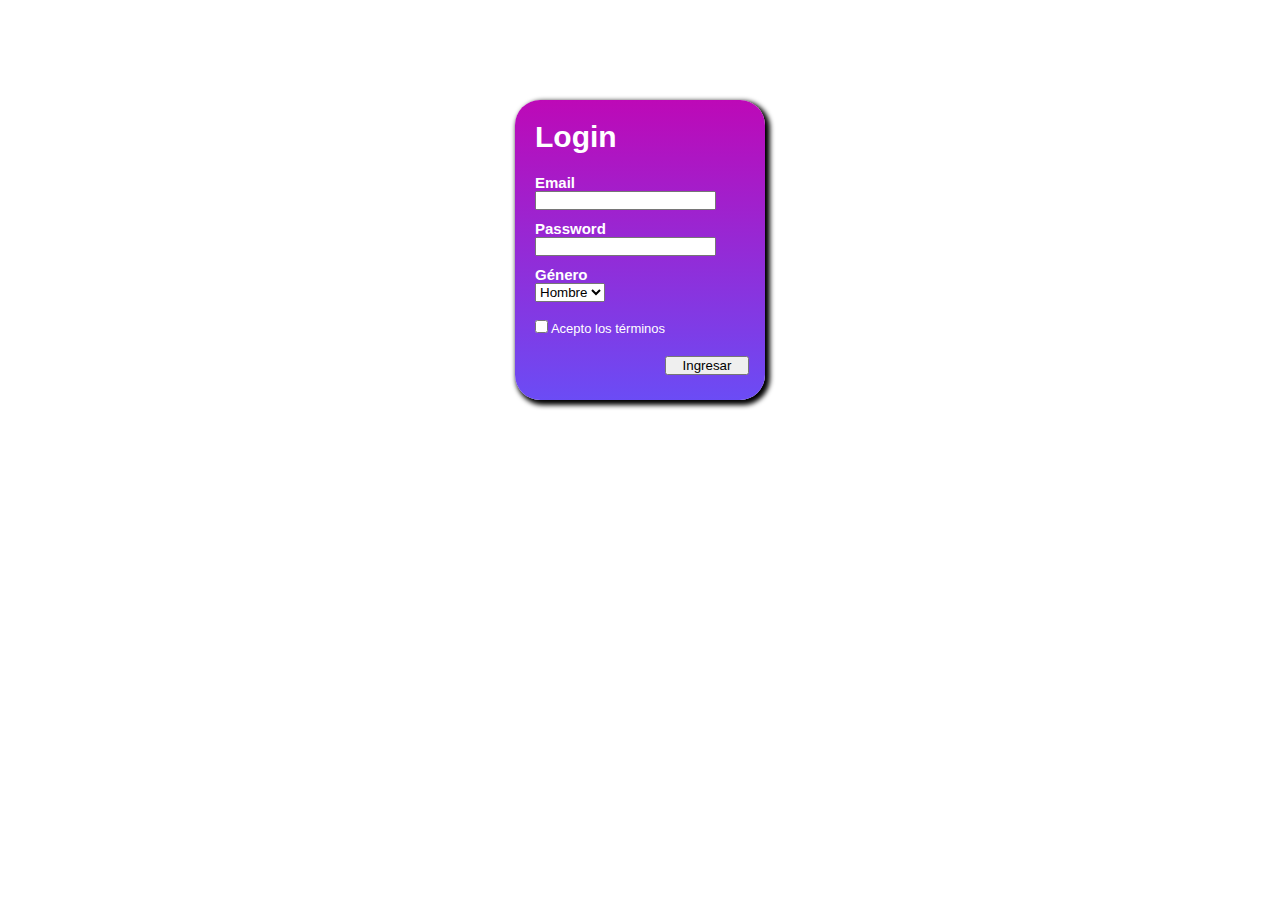
==== ejercicio-2-html-y-css/index.html @ 01e17aec "Listo formulario con HTML y CSS" ====
<!DOCTYPE html>
<html lang="en">
  <head>
    <meta charset="UTF-8" />
    <meta http-equiv="X-UA-Compatible" content="IE=edge" />
    <meta name="viewport" content="width=device-width, initial-scale=1.0" />
    <title>Login</title>
    <link rel="stylesheet" href="styles.css" />
  </head>
  <body>
    <form class="form">
      <h3 class="h3">Login</h3>
      <h4 class="h4">Email</h4>
      <input type="email" />
      <h4 class="h4">Password</h4>
      <input type="password" />
      <h4 class="h4">Género</h4>
      <select>
        <option value="Hombre">Hombre</option>
        <option value="Mujer">Mujer</option>
        <option value="Otro">Otro</option>
      </select>
      <br />
      <br />
      <div class="p">
        <input type="checkbox" />
        <label for="">Acepto los términos</label>
      </div>
      <input class="boton" type="button" value="Ingresar" />
    </form>
  </body>
</html>
---- ejercicio-2-html-y-css/styles.css ----
* {
  margin: 0;
  padding: 0;
  box-sizing: border-box;
}
.form {
  width: 250px;
  height: 300px;
  padding: 20px;
  border-radius: 25px;
  background: linear-gradient(#bd09b7, #6b4cf5);
  box-shadow: 3px 3px 5px 2px black;
  margin: auto;
  margin-top: 100px;
  font-family: Arial, Helvetica, sans-serif;
}
.h3 {
  color: white;
  margin-bottom: 20px;
  font-size: 30px;
}
.h4 {
  color: white;
  font-size: 15px;
  margin-top: 10px;
}
.p {
  color: white;
  font-size: 13px;
}

.boton {
  margin-left: 130px;
  margin-top: 20px;
  width: 40%;
}
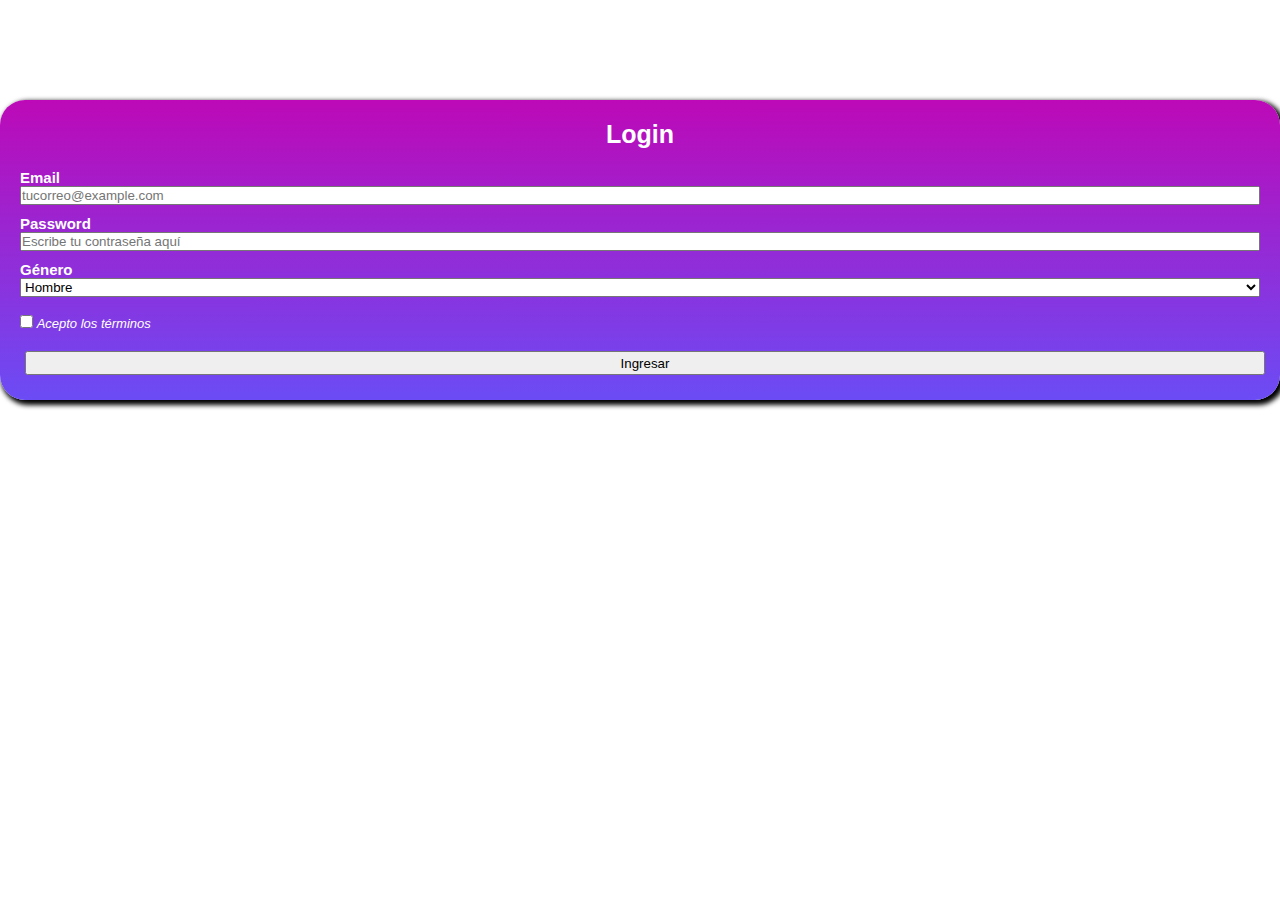
==== commit 73ffabb7: "Correcciones establecidas" ====
--- a/ejercicio-2-html-y-css/index.html
+++ b/ejercicio-2-html-y-css/index.html
@@ -8,25 +8,49 @@
     <link rel="stylesheet" href="styles.css" />
   </head>
   <body>
-    <form class="form">
-      <h3 class="h3">Login</h3>
-      <h4 class="h4">Email</h4>
-      <input type="email" />
-      <h4 class="h4">Password</h4>
-      <input type="password" />
-      <h4 class="h4">Género</h4>
-      <select>
-        <option value="Hombre">Hombre</option>
-        <option value="Mujer">Mujer</option>
-        <option value="Otro">Otro</option>
-      </select>
-      <br />
-      <br />
-      <div class="p">
-        <input type="checkbox" />
-        <label for="">Acepto los términos</label>
-      </div>
-      <input class="boton" type="button" value="Ingresar" />
-    </form>
+    <div>
+      <form class="form">
+        <div class="form-title">
+          <label for="formtitle"> <strong>Login</strong> </label>
+        </div>
+        <div class="cell-field-id">
+          <label for="email"> <strong>Email</strong> </label>
+          <br />
+          <input
+            id="fields"
+            type="email"
+            name="email"
+            placeholder="tucorreo@example.com"
+          />
+        </div>
+        <div class="cell-field-id">
+          <label for="password"> <strong>Password</strong> </label>
+          <br />
+          <input
+            id="fields"
+            type="password"
+            name="password"
+            placeholder="Escribe tu contraseña aquí"
+          />
+        </div>
+        <div class="cell-field-id">
+          <label for="genero"> <strong>Género</strong> </label>
+          <br />
+          <select id="selector" name="genero" value="genero">
+            <option value="Hombre">Hombre</option>
+            <option value="Mujer">Mujer</option>
+            <option value="Otro">Otro</option>
+          </select>
+        </div>
+        <br />
+        <div class="check-box">
+          <input type="checkbox" />
+          <label for="checkbox-sentence"> <em>Acepto los términos</em></label>
+        </div>
+        <div>
+          <input id="button" type="button" value="Ingresar" />
+        </div>
+      </form>
+    </div>
   </body>
 </html>
--- a/ejercicio-2-html-y-css/styles.css
+++ b/ejercicio-2-html-y-css/styles.css
@@ -14,23 +14,51 @@
   margin-top: 100px;
   font-family: Arial, Helvetica, sans-serif;
 }
-.h3 {
+.form-title {
   color: white;
   margin-bottom: 20px;
-  font-size: 30px;
+  font-size: 25px;
 }
-.h4 {
+.cell-field-id {
   color: white;
   font-size: 15px;
   margin-top: 10px;
 }
-.p {
+#fields {
+  width: 100%;
+}
+#selector {
+  width: 100%;
+}
+.check-box {
   color: white;
   font-size: 13px;
 }
 
-.boton {
-  margin-left: 130px;
+#button {
+  margin-left: 140px;
   margin-top: 20px;
-  width: 40%;
+  padding-top: 2.5px;
+  padding-bottom: 2.5px;
+  padding-right: 7.5px;
+  padding-left: 7.5px;
 }
+
+@media (min-width: 500px) {
+  .form {
+    width: 100%;
+  }
+  .form-title {
+    text-align: center;
+  }
+  #fields {
+    width: 100%;
+  }
+  #selector {
+    width: 100%;
+  }
+  #button {
+    margin-left: 5px;
+    width: 100%;
+  }
+}
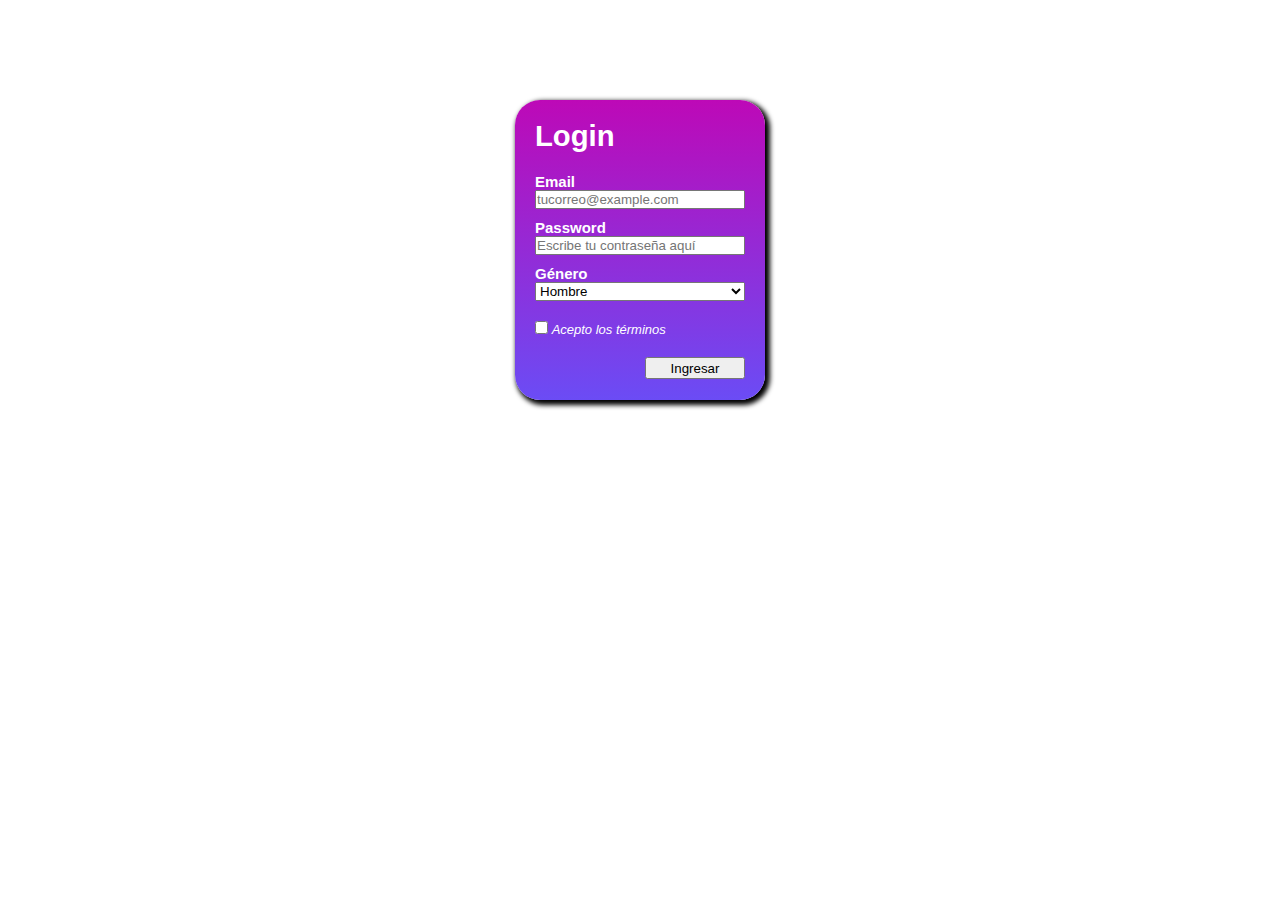
==== commit effe03f7: "correcciones 2" ====
--- a/ejercicio-2-html-y-css/index.html
+++ b/ejercicio-2-html-y-css/index.html
@@ -11,44 +11,42 @@
     <div>
       <form class="form">
         <div class="form-title">
-          <label for="formtitle"> <strong>Login</strong> </label>
+          <h3>Login</h3>
         </div>
         <div class="cell-field-id">
           <label for="email"> <strong>Email</strong> </label>
-          <br />
           <input
             id="fields"
             type="email"
             name="email"
             placeholder="tucorreo@example.com"
+            required
           />
         </div>
         <div class="cell-field-id">
           <label for="password"> <strong>Password</strong> </label>
-          <br />
           <input
             id="fields"
             type="password"
             name="password"
             placeholder="Escribe tu contraseña aquí"
+            required
           />
         </div>
         <div class="cell-field-id">
           <label for="genero"> <strong>Género</strong> </label>
-          <br />
           <select id="selector" name="genero" value="genero">
             <option value="Hombre">Hombre</option>
             <option value="Mujer">Mujer</option>
             <option value="Otro">Otro</option>
           </select>
         </div>
-        <br />
         <div class="check-box">
           <input type="checkbox" />
           <label for="checkbox-sentence"> <em>Acepto los términos</em></label>
         </div>
         <div>
-          <input id="button" type="button" value="Ingresar" />
+          <input id="button" type="submit" value="Ingresar" />
         </div>
       </form>
     </div>
--- a/ejercicio-2-html-y-css/styles.css
+++ b/ejercicio-2-html-y-css/styles.css
@@ -4,7 +4,7 @@
   box-sizing: border-box;
 }
 .form {
-  width: 250px;
+  width: 100%;
   height: 300px;
   padding: 20px;
   border-radius: 25px;
@@ -16,6 +16,7 @@
 }
 .form-title {
   color: white;
+  text-align: center;
   margin-bottom: 20px;
   font-size: 25px;
 }
@@ -33,23 +34,20 @@
 .check-box {
   color: white;
   font-size: 13px;
+  margin-top: 20px;
 }
 
 #button {
-  margin-left: 140px;
   margin-top: 20px;
-  padding-top: 2.5px;
-  padding-bottom: 2.5px;
-  padding-right: 7.5px;
-  padding-left: 7.5px;
+  width: 100%;
 }
 
 @media (min-width: 500px) {
   .form {
-    width: 100%;
+    width: 250px;
   }
   .form-title {
-    text-align: center;
+    text-align: left;
   }
   #fields {
     width: 100%;
@@ -58,7 +56,12 @@
     width: 100%;
   }
   #button {
-    margin-left: 5px;
-    width: 100%;
+    width: 100px;
+    margin-left: 110px;
+    margin-top: 20px;
+    padding-top: 1.5px;
+    padding-bottom: 1.5px;
+    padding-right: 1.5px;
+    padding-left: 1.5px;
   }
 }
